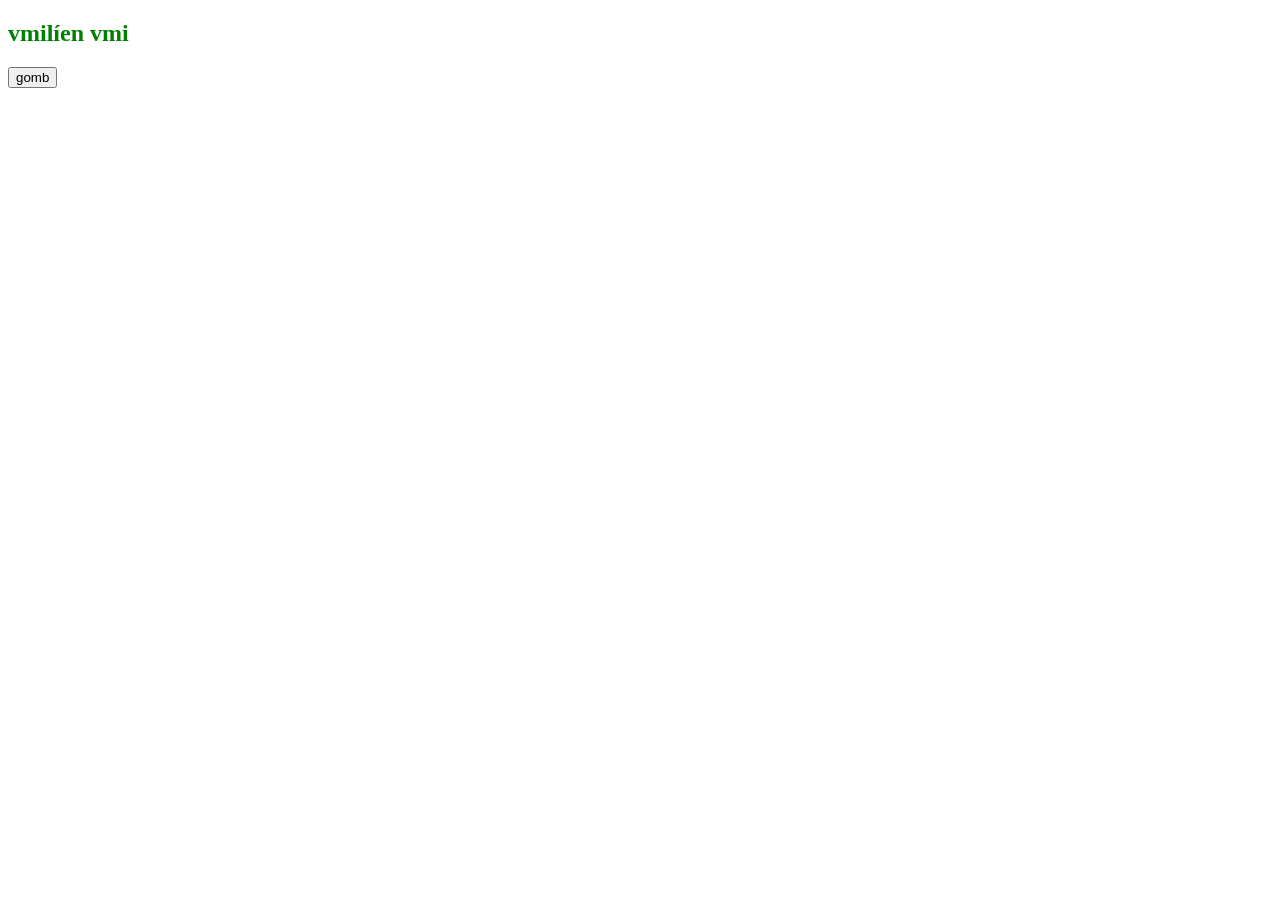
==== tudas/allapotok.html @ cdd15687 "valami" ====
<!doctype html>
<html lang="hu">
  <head>
    <meta charset="UTF-8" />
    <meta name="viewport" content="width=device-width, initial-scale=1.0" />
    <title>Document</title>
  </head>
  <body>
    <style>
      h2 {
        width: fit-content;
        color: green;
        transition: 0.3s;
      }
      h2:hover {
        color: red;
        cursor: pointer;
        transform: translate(50px);
        animation: helo 0.5s forwards;
      }

      button {
        transition: 0.3;
      }

      button:hover {
        transform: translateY(-3px);
      }

      button:active {
        transform: translateY(-2px);
      }

      @keyframes helo {
        form {
          border-bottom: 5px solid green;
        }
        to {
          border-bottom: 15px solid purple;
        }
      }
    </style>
    <h2>vmilíen vmi</h2>
    <button>gomb</button>
  </body>
</html>
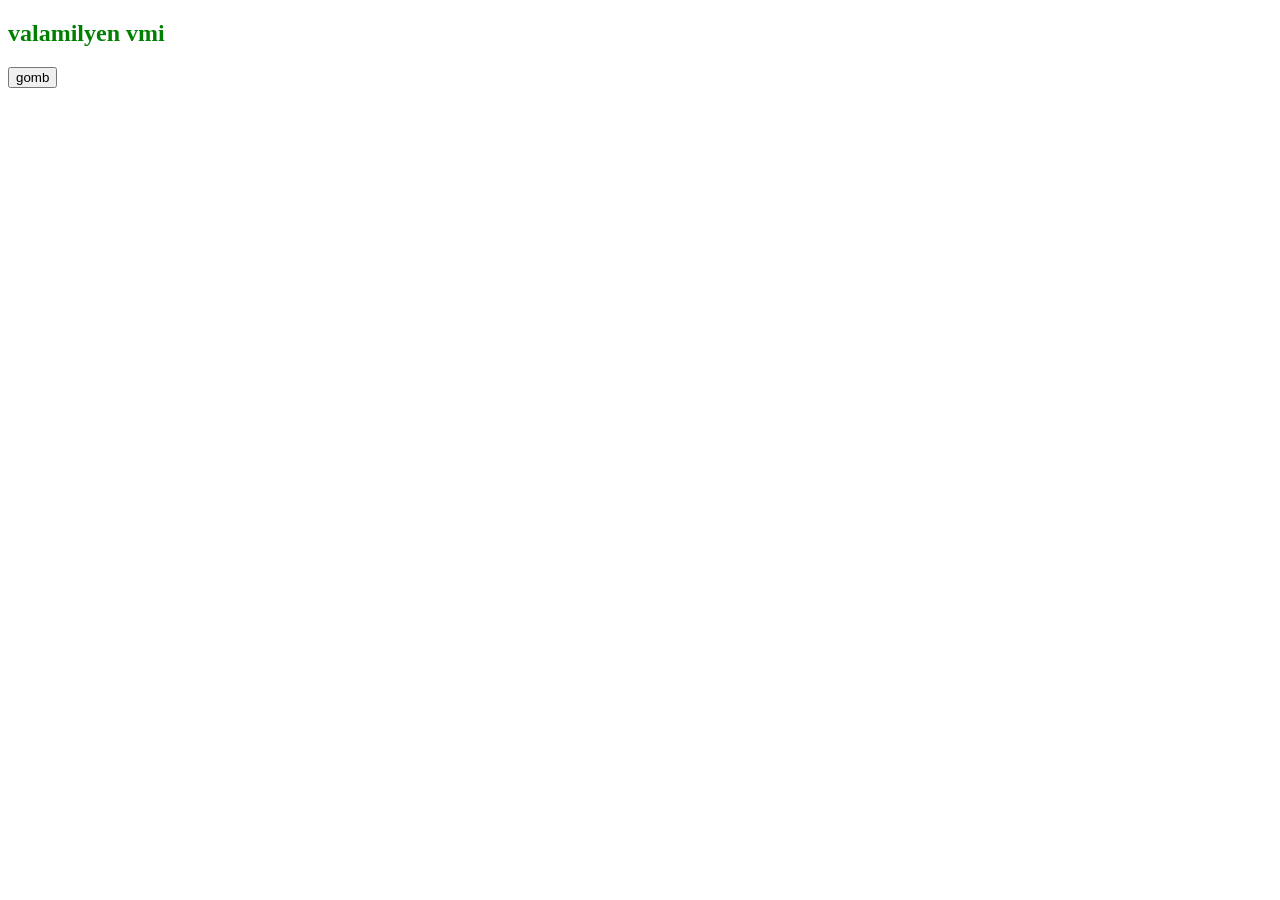
==== commit f8bc1122: "Update allapotok.html" ====
--- a/tudas/allapotok.html
+++ b/tudas/allapotok.html
@@ -40,7 +40,7 @@
         }
       }
     </style>
-    <h2>vmilíen vmi</h2>
+    <h2>valamilyen vmi</h2>
     <button>gomb</button>
   </body>
 </html>
